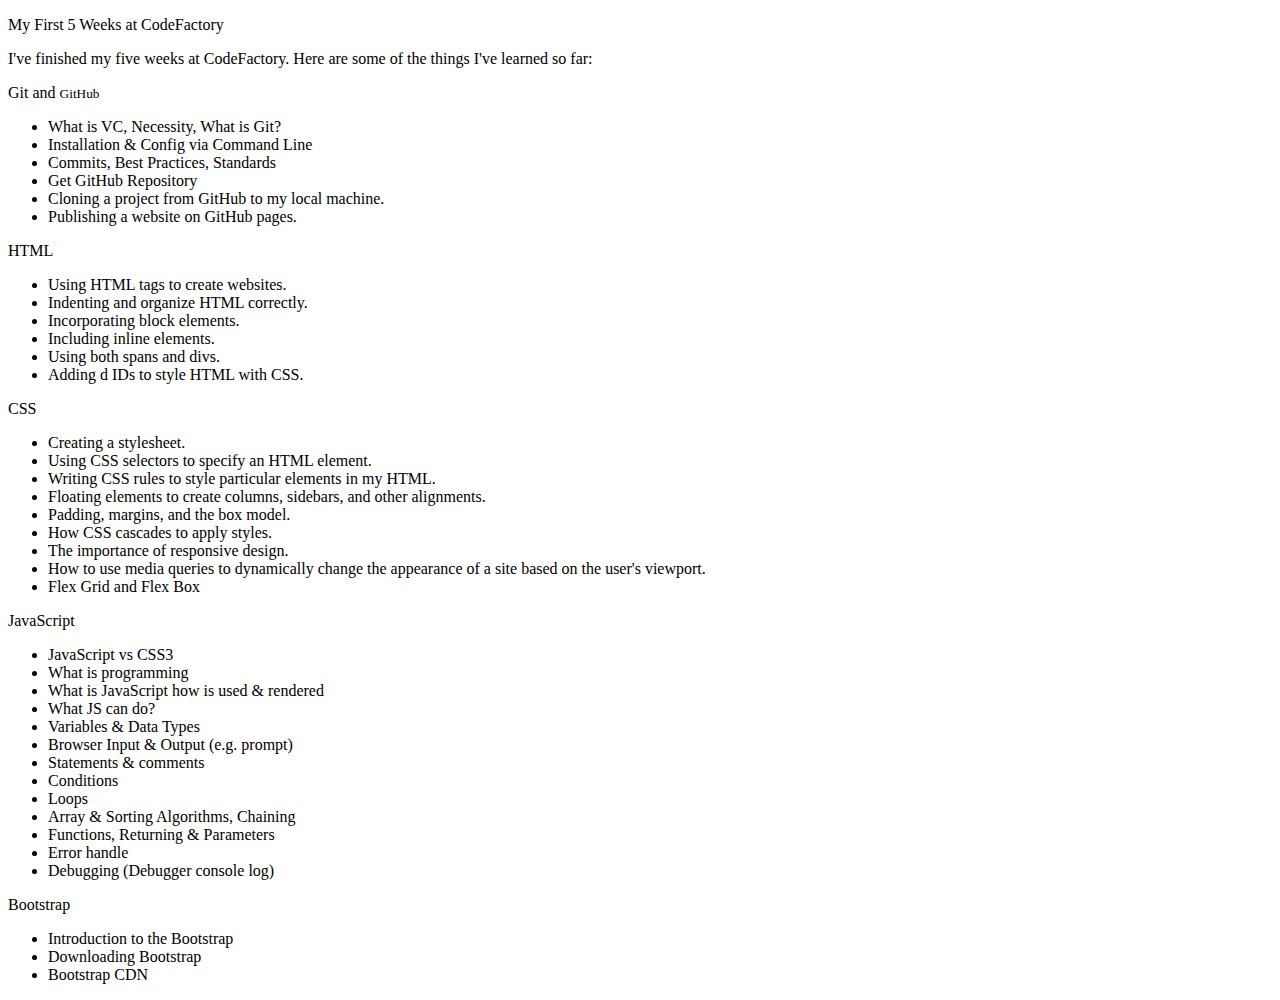
==== index.html @ fafc12b9 "bootstrap" ====
<!DOCTYPE html>
<html lang="en">
<head>
    <meta charset="UTF-8">
    <meta http-equiv="X-UA-Compatible" content="IE=edge">
    <meta name="viewport" content="width=device-width, initial-scale=1.0">
    <link href =css/bootstrap.min.css rel="stylesheet" type="text/css"
    media="all">
    <link
      href="https://cdn.jsdelivr.net/npm/bootstrap@5.0.0-beta2/dist/css/bootstrap.min.css"
      rel="stylesheet"
      integrity="sha384-BmbxuPwQa2lc/FVzBcNJ7UAyJxM6wuqIj61tLrc4wSX0szH/Ev+nYRRuWlolflfl"
      crossorigin="anonymous"
    />
    <title>Advance</title>
</head>

<body>
    <title>My first 5 weeks at CodeFactory</title>

</head>

<body>

 

  <div class="container">

   <p>My First 5 Weeks at CodeFactory</p>

  <p>

    I've finished my five weeks at CodeFactory. Here are some of the things I've learned so far:

  </p>

  <p>Git and <small> GitHub</small></p>

  <ul>

    <li>What is VC, Necessity, What is Git?</li>

    <li>Installation & Config via Command Line</li>

    <li>Commits, Best Practices, Standards</li>

    <li>Get GitHub Repository</li>

    <li>Cloning a project from GitHub to my local machine.</li>

    <li>Publishing a website on GitHub pages.</li>

  </ul>

  <p>HTML</p>

  <ul>

    <li>Using HTML tags to create websites.</li>

    <li>Indenting and organize HTML correctly.</li>

    <li>Incorporating block elements.</li>

    <li>Including inline elements.</li>

    <li>Using both spans and divs.</li>

    <li>Adding d IDs to style HTML with CSS.</li>

  </ul>

  <p>CSS</p>

  <ul>

    <li>Creating a stylesheet.</li>

    <li>Using CSS selectors to specify an HTML element.</li>

    <li>Writing CSS rules to style particular elements in my HTML.</li>

    <li>Floating elements to create columns, sidebars, and other alignments.</li>

    <li>Padding, margins, and the box model.</li>

    <li>How CSS cascades to apply styles.</li>

    <li>The importance of responsive design.</li>

    <li>How to use media queries to dynamically change the appearance of a site based on the user's viewport.</li>

    <li>Flex Grid and Flex Box</li>

  </ul>

  <p>JavaScript</p>

  <ul>

    <li>JavaScript vs CSS3</li>

    <li>What is programming</li>

    <li>What is JavaScript how is used & rendered</li>

    <li>What JS can do?</li>

    <li>Variables & Data Types</li>

    <li>Browser Input & Output (e.g. prompt)</li>

    <li>Statements & comments</li>

    <li>Conditions</li>

    <li>Loops</li>

    <li>Array & Sorting Algorithms, Chaining </li>

    <li>Functions, Returning & Parameters</li>

    <li>Error handle</li>

    <li>Debugging (Debugger console log)</li>

  </ul>

 

  <p >Bootstrap</p >

  <ul>

    <li>Introduction to the Bootstrap</li>

    <li>Downloading Bootstrap</li>

    <li>Bootstrap CDN</li>

  </ul>

</div>

    <!-- JavaScript Bundle with Popper -->
<script src="https://cdn.jsdelivr.net/npm/bootstrap@5.0.0-beta2/dist/js/bootstrap.bundle.min.js" integrity="sha384-b5kHyXgcpbZJO/tY9Ul7kGkf1S0CWuKcCD38l8YkeH8z8QjE0GmW1gYU5S9FOnJ0" crossorigin="anonymous"></script>
</body>
</html>
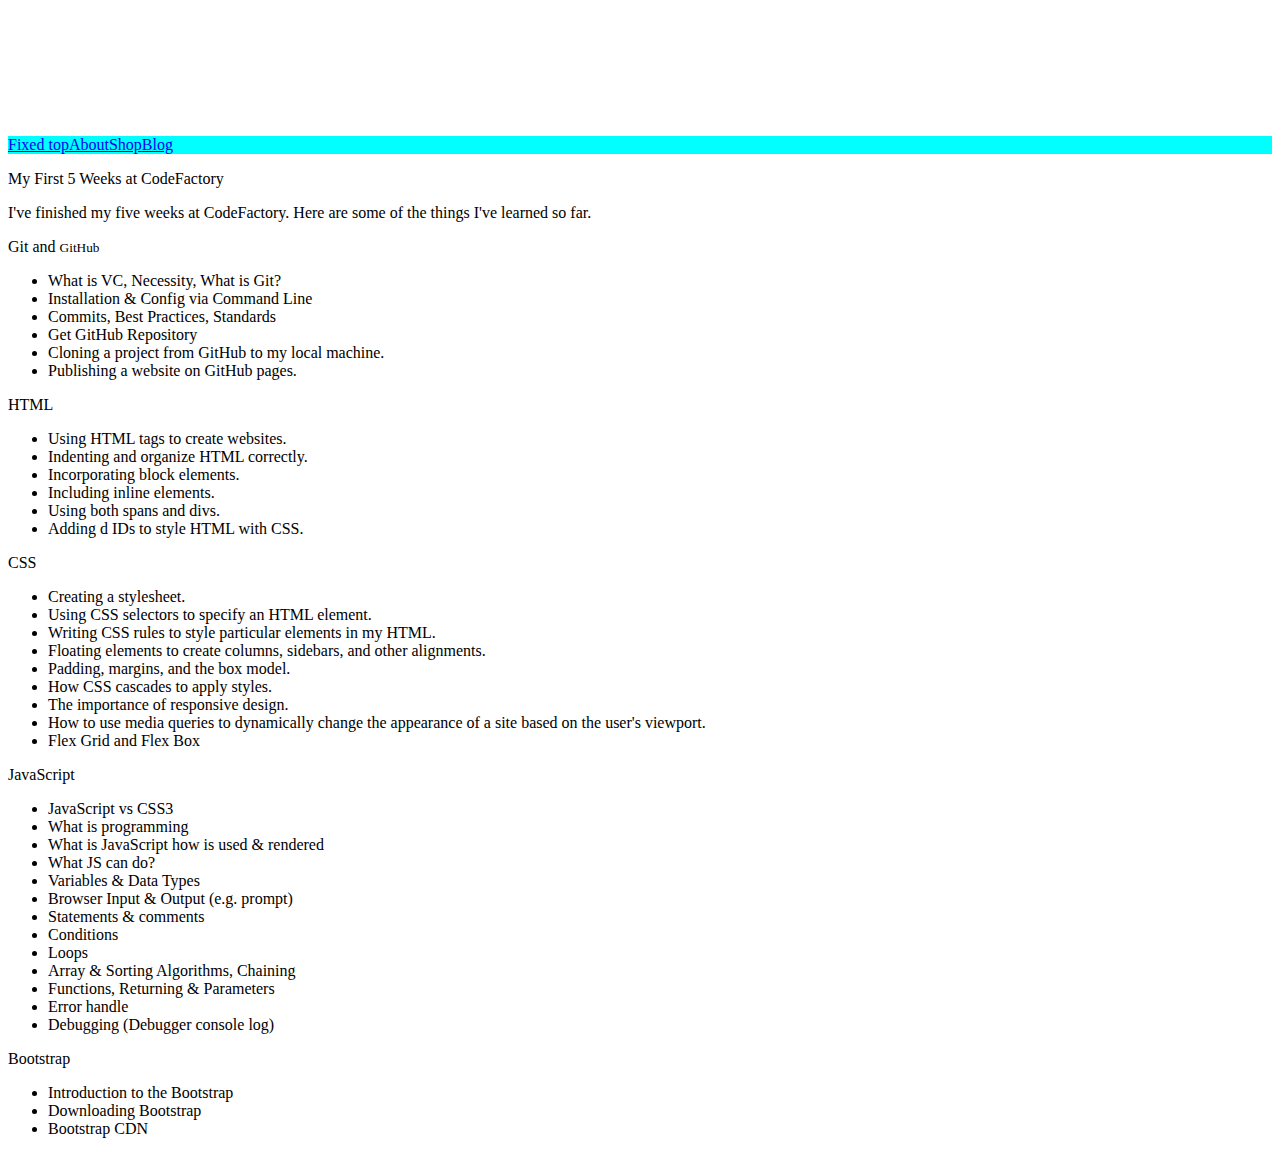
==== commit 22a14ead: "add nav bar" ====
--- a/index.html
+++ b/index.html
@@ -12,26 +12,28 @@
       integrity="sha384-BmbxuPwQa2lc/FVzBcNJ7UAyJxM6wuqIj61tLrc4wSX0szH/Ev+nYRRuWlolflfl"
       crossorigin="anonymous"
     />
+    <link rel="stylesheet" href="basic.css">
     <title>Advance</title>
 </head>
 
 <body>
-    <title>My first 5 weeks at CodeFactory</title>
+  <nav class="navbar fixed-top navbar-light bg-light myNav">
+    <div class="container-fluid myDiv">
+        <a class="navbar-brand myList" href="#">Fixed top</a>
+        <a class="navbar-brand myList" href="#">About</a>
+        <a class="navbar-brand myList" href="#">Shop</a>
+        <a class="navbar-brand myList" href="#">Blog</a>
+    </div>
+  </nav>
 
-</head>
-
-<body>
-
- 
+    <title class="headline">My first 5 weeks at CodeFactory</title>
 
   <div class="container">
 
-   <p>My First 5 Weeks at CodeFactory</p>
+  <p>My First 5 Weeks at CodeFactory</p>
 
   <p>
-
-    I've finished my five weeks at CodeFactory. Here are some of the things I've learned so far:
-
+    I've finished my five weeks at CodeFactory. Here are some of the things I've learned so far.
   </p>
 
   <p>Git and <small> GitHub</small></p>
@@ -126,7 +128,6 @@
 
   </ul>
 
- 
 
   <p >Bootstrap</p >
 
--- a/basic.css
+++ b/basic.css
@@ -0,0 +1,19 @@
+.myNav .myDiv {
+  background-color: aqua;
+  display: -webkit-box;
+  display: -ms-flexbox;
+  display: flex;
+  -webkit-box-pack: start;
+      -ms-flex-pack: start;
+          justify-content: flex-start;
+}
+
+.myNav li {
+  list-style: none;
+  text-decoration: none;
+}
+
+body {
+  padding-top: 10vw;
+}
+/*# sourceMappingURL=basic.css.map */